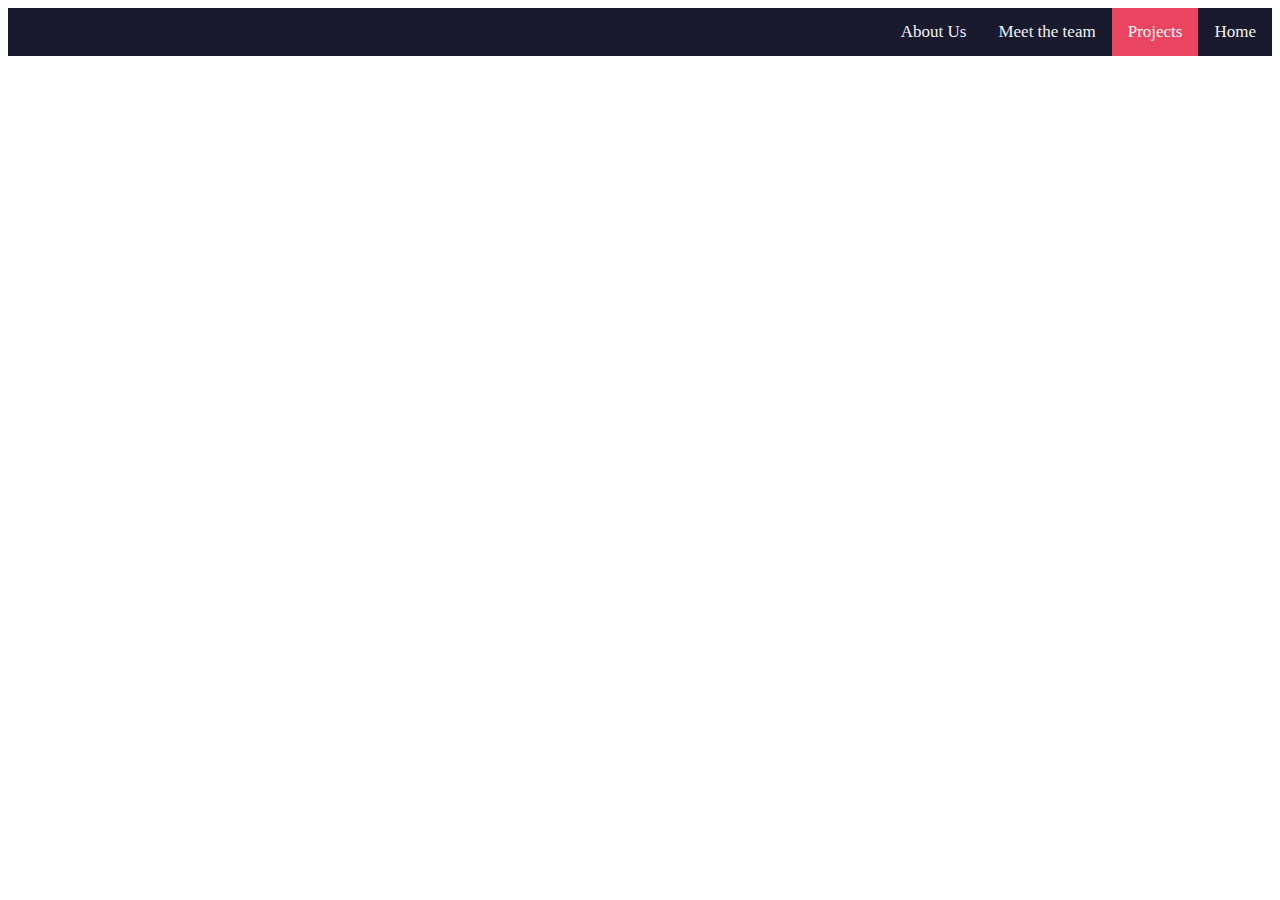
==== projects/index.html @ 58c6427c "o" ====
<!DOCTYPE html>
<html lang="en">
<head>
    <link rel="stylesheet" href="../style.css">
    <meta charset="UTF-8">
    <meta name="viewport" content="width=device-width, initial-scale=1.0">
    <title>SimpSquad Development Team</title>
</head>
<body>
    <div class="topnav">
        <a href="..">Home</a>
        <a class="active">Projects</a>
        <a href="../meet-the-team">Meet the team</a>
        <a href="../about">About Us</a>
      </div>
      
</body>
</html>
---- style.css ----
body {
  /*background: rgb(42,31,173);
  background: linear-gradient(-45deg, rgba(42,31,173,1) 0%, rgba(169,27,120,1) 100%);
*/
}

.full{
  display:flex;
  align-items:center;
  flex-direction:column;
  justify-content:center;
  position:absolute;
  top:0;
  right:0;
  left:0;
  bottom:0;
  background:linear-gradient(-45deg,#2a1fad 0,#a91b78 100%);
  background-size:150% 150%
}

/* Add a black background color to the top navigation */
.topnav {
    background-color: #1a1a2e;
    overflow: hidden;
    width: auto;
    margin-top: 0;
    
    /* float: right; */
  }
  
  /* Style the links inside the navigation bar */
  .topnav a {
    float: right;
    color: #f2f2f2;
    text-align: center;
    padding: 14px 16px;
    text-decoration: none;
    font-size: 17px;
  }
  
  /* Change the color of links on hover */
  .topnav a:hover {
    background-color: #0f3460;
    color: black;
  }
  
  /* Add a color to the active/current link */
  .topnav a.active {
    background-color: #e94560;
    color: white;
  }
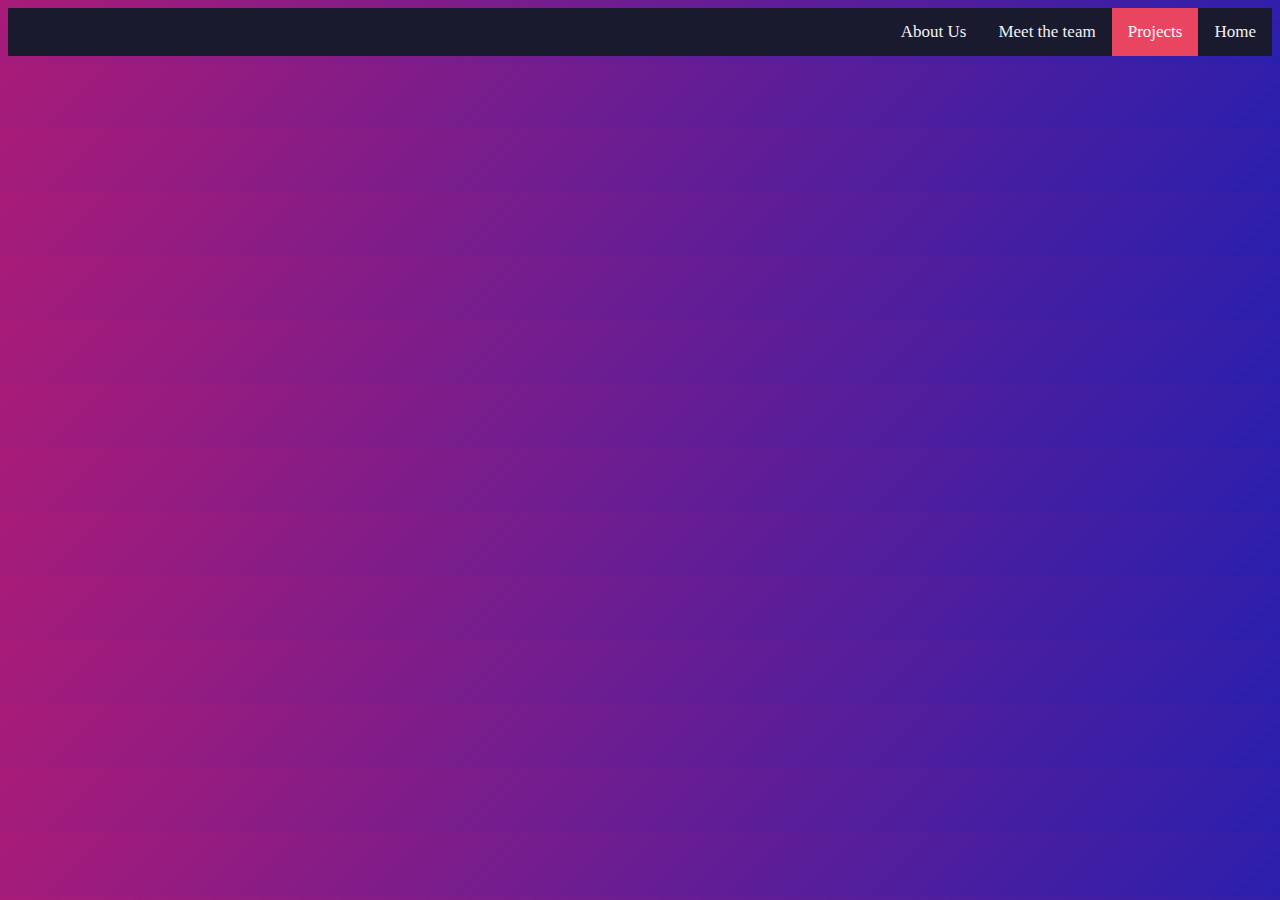
==== commit 08d1a9f4: "oo" ====
--- a/projects/index.html
+++ b/projects/index.html
@@ -5,6 +5,7 @@
     <meta charset="UTF-8">
     <meta name="viewport" content="width=device-width, initial-scale=1.0">
     <title>SimpSquad Development Team</title>
+    <body style=" background: rgb(42,31,173); background: linear-gradient(-45deg, rgba(42,31,173,1) 0%, rgba(169,27,120,1) 100%);"></body>
 </head>
 <body>
     <div class="topnav">
